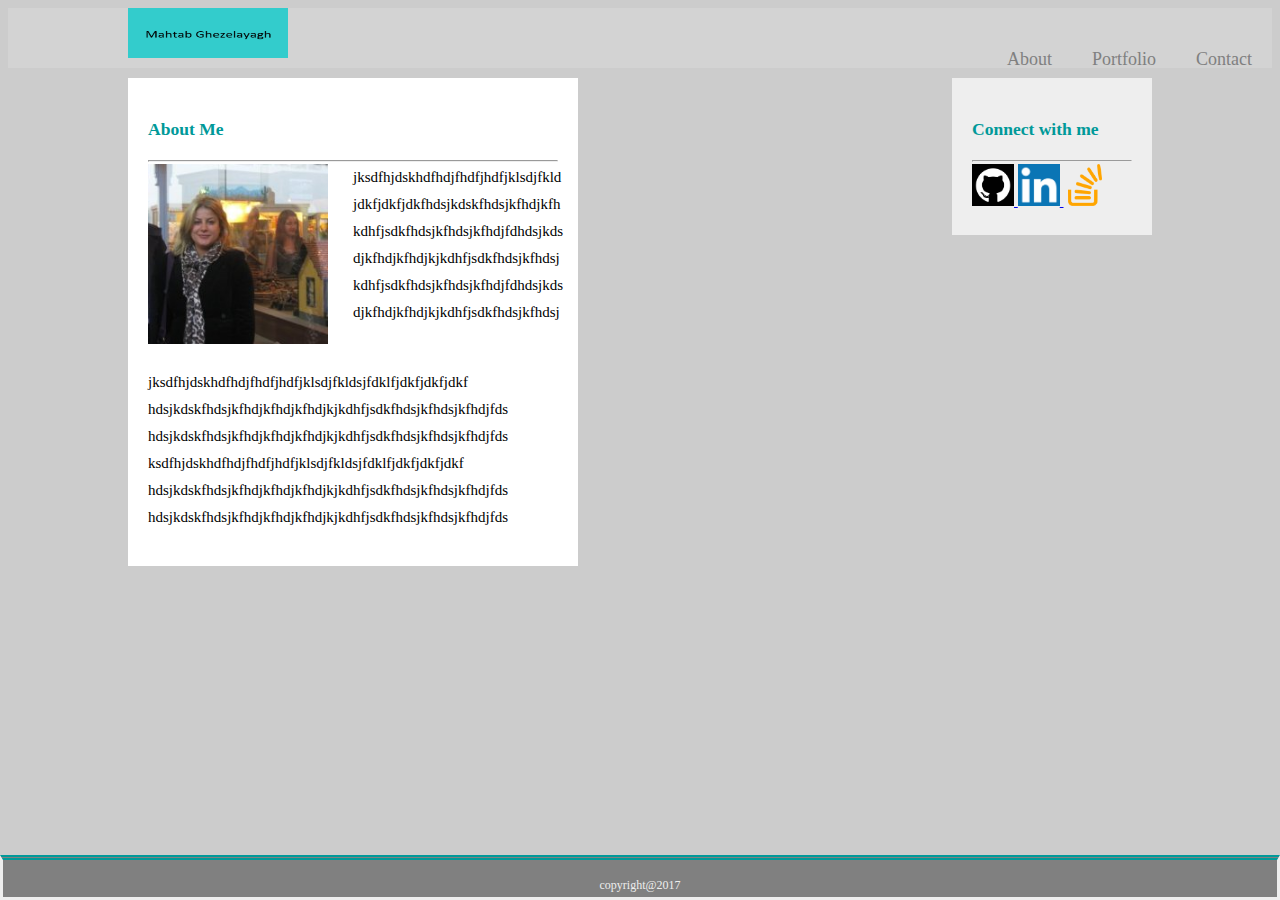
==== index.html @ 6e161b04 "need to work on footer greater than 980px" ====
<!-- CSS Stylesheets with Relative Paths -->
<!DOCTYPE html>
<html lang="en-us">

<head>
  <meta charset="UTF-8">
  <title>About</title>

  <meta name="viewport" content="width=device-width, initial-scale=1.0">

  <link rel="stylesheet" type="text/css" href="assets/css/reset.css">
  <link rel="stylesheet" type="text/css" href="assets/css/style.css">

</head>

<body>
 
  <nav class="topnav">

      <div class="navbar-header">

        <header><img class="img-responsive" style="padding-left: 10px; margin-left: 110px;" 
                    src="assets/images/navbar-image.png" width="170" height="50"></header>
      </div>

      <a href="contact.html">Contact</a>
      <a href="portfolio.html">Portfolio</a>
      <a href="index.html">About</a>
  </nav>

  <div class="wrapper">

     <section id="main-content">

        <h3>About Me</h3>
        <hr>
        <div class="div-column">
          <img class="img-responsive" src="assets/images/student_pic.jpg" height="180" width="180">
          <br>
          <p>
            jksdfhjdskhdfhdjfhdfjhdfjklsdjfkld
            jdkfjdkfjdkfhdsjkdskfhdsjkfhdjkfh
            kdhfjsdkfhdsjkfhdsjkfhdjfdhdsjkds
            djkfhdjkfhdjkjkdhfjsdkfhdsjkfhdsj
            kdhfjsdkfhdsjkfhdsjkfhdjfdhdsjkds
            djkfhdjkfhdjkjkdhfjsdkfhdsjkfhdsj
          </p>
        </div>
        <p>
            jksdfhjdskhdfhdjfhdfjhdfjklsdjfkldsjfdklfjdkfjdkfjdkf
            hdsjkdskfhdsjkfhdjkfhdjkfhdjkjkdhfjsdkfhdsjkfhdsjkfhdjfds
            hdsjkdskfhdsjkfhdjkfhdjkfhdjkjkdhfjsdkfhdsjkfhdsjkfhdjfds
            ksdfhjdskhdfhdjfhdfjhdfjklsdjfkldsjfdklfjdkfjdkfjdkf
            hdsjkdskfhdsjkfhdjkfhdjkfhdjkjkdhfjsdkfhdsjkfhdsjkfhdjfds
            hdsjkdskfhdsjkfhdjkfhdjkfhdjkjkdhfjsdkfhdsjkfhdsjkfhdjfds
        </p>
               
      </section>
      
      <section id="sidebar">

          <h3>Connect with me</h3>
          <hr>
          <a href="https://github.com/mghezel"><img class="img-responsive" src="assets/images/pBeeJQDQ.png" 
          height="42" width="42">

          <a href="https://www.linkedin.com/in/mahtab-ghezelayagh-733151a1"><img class="img-responsive" 
          src="assets/images/linkedin.png" height="42" width="42">

          <a href=""><img class="mg-responsive" src="assets/images/stackoverflow.png" height="42" width="42">
          
       </section>
      
   </div>

   <div class="footer">
        <p>copyright@2017</p>
    </div>

</body>

</html>
---- assets/css/style.css ----
* {
  box-sizing: border-box;
}

html {

  height: 100%;
}

/*
  The background color will be #ccc
  at browser widths above 768px
*/
body {
  /* Typography */
  font-size: 15px;
  line-height: 27px;

  /* Visual */
  background-color: #ccc;
}

h3 {

  color: #009999; 

}

hr {

  background-color: lightgrey;
  font-size: 3px;
}


.footer {

  position: absolute;
  right: 0;
  bottom: 0;
  left: 0;
  padding: 0;
  font-size: 12px;
  color: #eee;
  border-style: solid;
  border-top: thick double #009999;
  background-color: grey;
  text-align: center;
  height: 45px;

}

/*
  The width of the wrapper will be 1024px
  at browser widths above 768px
*/
.wrapper {
  /* Box-model */
  width: 1024px;

  /* Positioning */
  margin: 10px auto;
}

#main-content {
  /* Box-model */
  width: 450px;
  padding: 20px;
  
}

#sidebar {
  /* Box-model */
  width: 200px;
  padding: 20px;
}

#main-content {
  /* Positioning */
  float: left;

  /* Visual */
  background: #fff;
}

#sidebar {
  /* Positioning */
  float: right;

  /* Visual */
  background: #eee;
}
/* Width at 980px and below */
@media screen and (max-width: 980px) {
  body {
    background-color: #333;
  }

  .wrapper {
    /* Box-model */
    width: 100%;
    padding: 20px;
  }

  #main-content,
  #sidebar {
    width: 100%;
    background-color: red;
  }

  #sidebar {
    margin-top: 40px;
    height: 170px;
  }

.img-responsive {
   width: : 100%;
  }

  .footer {

    position: fixed;
    width: 100%;
    left: 0;
    right: 0;
    padding: 0;
    bottom: 0;
  }

}

input[type=text], select {
    width: 95%;
    padding: 15px 20px;
    margin: 8px 0;
    margin-right: 700px;
    display: inline-block;
    border: 1px solid #ccc;
    border-radius: 4px;
    box-sizing: border-box;
}

input[type=submit] {
    width: 20%;
    background-color: #009999;
    color: white;
    padding: 14px 20px;
    margin: 4px 0;
    border: none;
    border-radius: 4px;
    cursor: pointer;
}

input[type=submit]:hover {
    background-color: grey;
}

#message {
    width: 95%;
    height: 100px;
    padding: 12px 20px;
    margin-right: 700px;
    box-sizing: border-box;
    border: 2px solid #ccc;
    border-radius: 4px;
    background-color: #f8f8f8;
    font-size: 16px;
    resize: none;
}

/* Additional Screen Sizes */

/* Width at 768px and below */
@media screen and (max-width: 768px) {
  body {
    background-color: red;
  }

  .wrapper {
    /* Box-model */
    width: 100%;
    padding: 20px;
  }

  #main-content,
  #sidebar {
    width: 100%;
  }

  #sidebar {
    margin-top: 40px;
    height: 170px;
  }

  .img-responsive{
    position: relative;
  }

  .footer {

    position: fixed;
    left: 0;
    right: 0;
    padding: 0;
    bottom: 0;
  }

}

/* Width at 640px and below */
@media screen and (max-width: 640px) {
  body {
    background-color: #333;
  }

  .wrapper {
    /* Box-model */
    width: 100%;
    padding: 20px;
  }

  #main-content,
  #sidebar {

    width: 100%;
  }

  #sidebar {
    margin-top: 40px;
    height: 170px;
  }

  .img-responsive{
    position: relative;
  }

  .footer {
    position: fixed;
    width: 100%;
    left: 0;
    right: 0;
    padding: 0;
    bottom: 0;
  }

 }




 /* Style the top navigation bar */

.topnav {
    overflow: hidden;
    background-color: lightgrey;
    height: 60px;
    font-size: 18px;
    }

    /* Style the topnav links */
.topnav a {

    float: right;
    display: block;
    color: grey;
    text-align: center;
    padding: 0px 20px;
    text-decoration: none;
    margin-top: -20px;

    }

.div-column {

    -webkit-column-count: 2; /* Chrome, Safari, Opera */
    -moz-column-count: 2; /* Firefox */
    column-count: 2;
    /* gap between columns*/
    -webkit-column-gap: 0px; /* Chrome, Safari, Opera */
    -moz-column-gap: 0px; /* Firefox */
    column-gap: 0px;
}
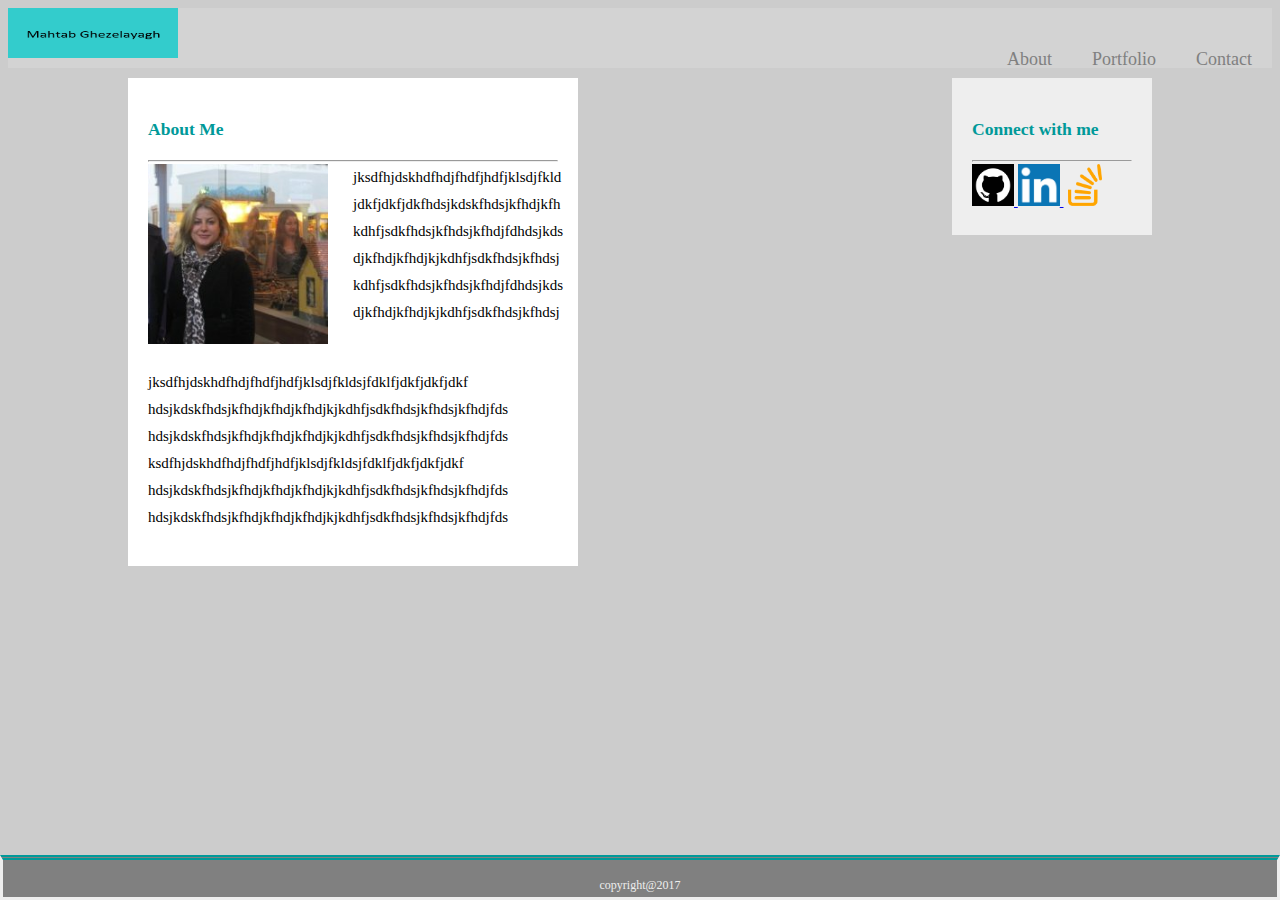
==== commit af995dd3: "some updates responsive forms and css" ====
--- a/index.html
+++ b/index.html
@@ -19,7 +19,7 @@
 
       <div class="navbar-header">
 
-        <header><img class="img-responsive" style="padding-left: 10px; margin-left: 110px;" 
+        <header><img class="img-responsive" style="padding-left: 0; margin-left: 0;" 
                     src="assets/images/navbar-image.png" width="170" height="50"></header>
       </div>
 
@@ -35,7 +35,7 @@
         <h3>About Me</h3>
         <hr>
         <div class="div-column">
-          <img class="img-responsive" src="assets/images/student_pic.jpg" height="180" width="180">
+          <img id="img-profile" class="img-responsive" src="assets/images/student_pic.jpg" height="180" width="180">
           <br>
           <p>
             jksdfhjdskhdfhdjfhdfjhdfjklsdjfkld
--- a/assets/css/style.css
+++ b/assets/css/style.css
@@ -36,7 +36,7 @@
 
 .footer {
 
-  position: absolute;
+  position: fixed;
   right: 0;
   bottom: 0;
   left: 0;
@@ -217,7 +217,7 @@
   .wrapper {
     /* Box-model */
     width: 100%;
-    padding: 20px;
+    padding: 0px;
   }
 
   #main-content,
@@ -233,6 +233,11 @@
 
   .img-responsive{
     position: relative;
+  }
+
+  #img-profile {
+    width: 100px;
+    height: 100px;
   }
 
   .footer {
@@ -244,10 +249,18 @@
     bottom: 0;
   }
 
- }
-
-
-
+  .topnav a {
+    float: left;
+    padding-left: 0px;
+    margin-bottom: 0px;
+  }
+
+  p {
+
+    width: 100%;
+  }
+  
+}
 
  /* Style the top navigation bar */
 
